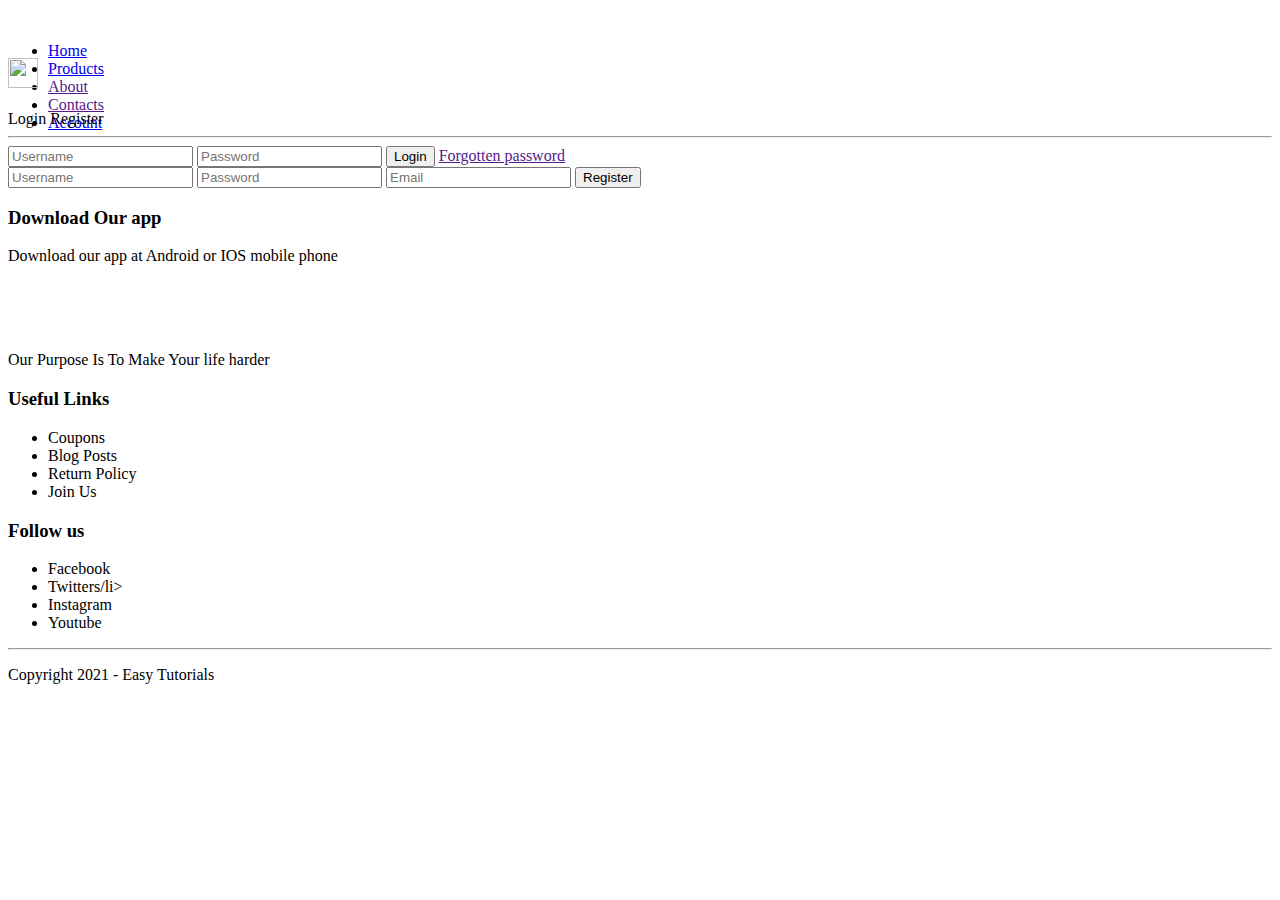
==== account.html @ d5865881 "fixed the bugs" ====
<!DOCTYPE html>
<html lang="en">
<head>
    <meta charset="UTF-8">
    <meta name="viewport" content="width=device-width, initial-scale=1.0">
    <title>All Products - Ecommerce</title>
    <link rel="stylesheet" href="style.css">
    <link href="https://fonts.googleapis.com/css2?family=Poppins:wght@300;500;600;700&display=swap" rel="stylesheet">
    <link rel="stylesheet" href="https://pro.fontawesome.com/releases/v5.10.0/css/all.css"
          integrity="sha384-AYmEC3Yw5cVb3ZcuHtOA93w35dYTsvhLPVnYs9eStHfGJvOvKxVfELGroGkvsg+p" crossorigin="anonymous"/>
</head>

<body>
        <div class="container">
            <div class="navbar">
                <div class="logo">
                    <a href="index.html"><img src="images/logo.png" width="125px" alt=""></a>
                </div>
                <nav>
                    <ul id="MenuItems">
                        <li><a href="index.html">Home</a> </li>
                        <li><a href="products.html">Products</a> </li>
                        <li><a href="">About</a> </li>
                        <li><a href="">Contacts</a> </li>
                        <li><a href="account.html">Account</a> </li>
                    </ul>
                </nav>
                <img src="images/cart.png" width="30px" height="30px" alt="">
                <img src="images/menu.png" class="menu-icon" onclick="menutoggle()"
                     alt="">
            </div>
        </div>
<!--account-->
        <div class="account-page">
            <div class="container">
                <div class="row">
                    <div class="col-2">
                        <img src="images/image1.png" width="100%" alt="" >
                    </div>
                    <div class="col-2">
                        <div class="form-container">
                            <div class="form-btn">
                                <span onclick="login()">Login</span>
                                <span onclick="register()">Register</span>
                                <hr id="Indicator">
                            </div>
                            <form id="LoginForm">
                                <label>
                                    <input type="text" placeholder="Username">
                                </label>
                                <label>
                                    <input type="password" placeholder="Password">
                                </label>
                                <button type="submit" class="btn">Login</button>
                                <a href="">Forgotten password</a>
                            </form>
                            <form id="RegForm">
                                <label>
                                    <input type="text" placeholder="Username">
                                </label>
                                <label>
                                    <input type="password" placeholder="Password">
                                </label>
                                <label>
                                    <input type="email" placeholder="Email">
                                </label>
                                <button type="submit" class="btn">Register</button>
                            </form>

                        </div>
                    </div>
                </div>
            </div>
        </div>

<!------- footer -------->
    <div class="footer">
        <div class="container">
            <div class="row">
                <div class="footer-col-1">
                    <h3>Download Our app</h3>
                    <p>Download our app at Android or IOS mobile phone</p>
                    <div class="app-logo">
                        <img src="images/play-store.png" alt="">
                    </div>
                    <div class="app-logo">
                        <img src="images/app-store.png" alt="">
                    </div>
                </div>
                <div class="footer-col-2">
                    <a href="index.html"><img src="images/logo-white.png" alt=""></a>
                    <p>Our Purpose Is To Make Your life harder</p>
                </div>
                <div class="footer-col-3">
                    <h3>Useful Links</h3>
                    <ul>
                        <li>Coupons</li>
                        <li>Blog Posts</li>
                        <li>Return Policy</li>
                        <li>Join Us</li>
                    </ul>
                </div>
                <div class="footer-col-4">
                    <h3>Follow us</h3>
                    <ul>
                        <li>Facebook</li>
                        <li>Twitters/li>
                        <li>Instagram</li>
                        <li>Youtube</li>
                    </ul>
                </div>
            </div>
            <hr>
            <p class="copyright">Copyright 2021 - Easy Tutorials</p>
        </div>
    </div>
<!---------js for toggle menu--------->
    <script>
        let MenuItems = document.getElementById('MenuItems');

        MenuItems.style.maxHeight = "0px";
        function menutoggle(){
            if(MenuItems.style.maxHeight === "0px")
                {
                    MenuItems.style.maxHeight = "200px"
                }
            else
                {
                    MenuItems.style.maxHeight = "0px"
                }
        }
    </script>
<!---------js for toggle form--------->
    <script>

        var LoginForm = document.getElementById("LoginForm");
        var RegForm = document.getElementById("RegForm");
        var Indicator= document.getElementById("Indicator")

        function register(){

            RegForm.style.transform="translateX(0px)";
            LoginForm.style.transform="translateX(0px)";
            Indicator.style.transform="translateX(100px)";
        }
        function login(){

            RegForm.style.transform="translateX(300px)";
            LoginForm.style.transform="translateX(300px)";
            Indicator.style.transform="translateX(0px)";
        }

    </script>
</body>
</html>
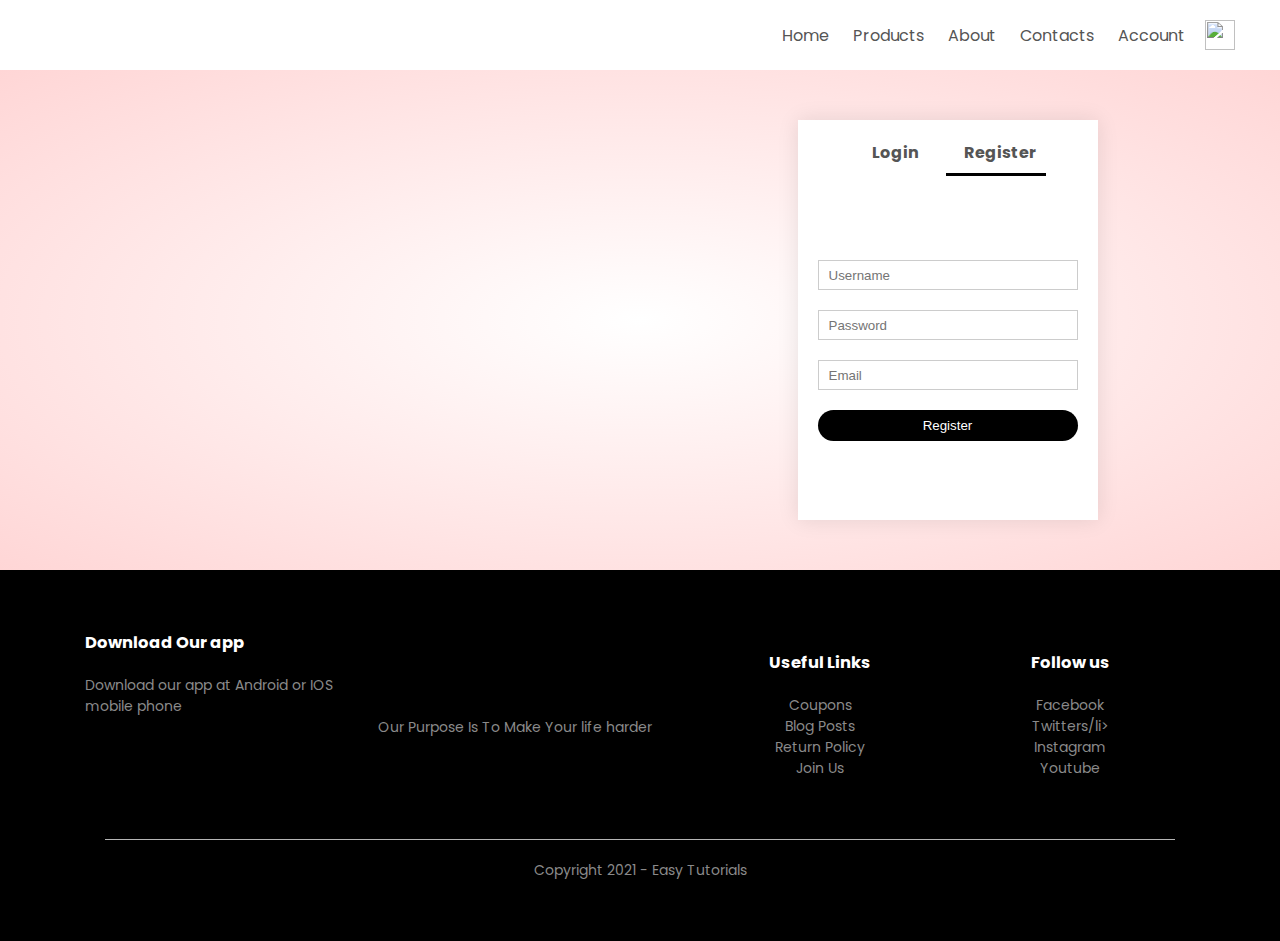
==== commit fc74ad0c: "Merge b98ef36e0df4cdb1505b9047fe3546ff8ccc6113 into 1ab988718c5e3899e8b527f9da339a29458b0f73" ====
--- a/account.html
+++ b/account.html
@@ -1,155 +1,160 @@
 <!DOCTYPE html>
 <html lang="en">
-<head>
-    <meta charset="UTF-8">
-    <meta name="viewport" content="width=device-width, initial-scale=1.0">
+  <head>
+    <meta charset="UTF-8" />
+    <meta name="viewport" content="width=device-width, initial-scale=1.0" />
     <title>All Products - Ecommerce</title>
-    <link rel="stylesheet" href="style.css">
-    <link href="https://fonts.googleapis.com/css2?family=Poppins:wght@300;500;600;700&display=swap" rel="stylesheet">
-    <link rel="stylesheet" href="https://pro.fontawesome.com/releases/v5.10.0/css/all.css"
-          integrity="sha384-AYmEC3Yw5cVb3ZcuHtOA93w35dYTsvhLPVnYs9eStHfGJvOvKxVfELGroGkvsg+p" crossorigin="anonymous"/>
-</head>
+    <link rel="stylesheet" href="style.css" />
+    <link
+      href="https://fonts.googleapis.com/css2?family=Poppins:wght@300;500;600;700&display=swap"
+      rel="stylesheet"
+    />
+    <link
+      rel="stylesheet"
+      href="https://pro.fontawesome.com/releases/v5.10.0/css/all.css"
+      integrity="sha384-AYmEC3Yw5cVb3ZcuHtOA93w35dYTsvhLPVnYs9eStHfGJvOvKxVfELGroGkvsg+p"
+      crossorigin="anonymous"
+    />
+  </head>
 
-<body>
-        <div class="container">
-            <div class="navbar">
-                <div class="logo">
-                    <a href="index.html"><img src="images/logo.png" width="125px" alt=""></a>
-                </div>
-                <nav>
-                    <ul id="MenuItems">
-                        <li><a href="index.html">Home</a> </li>
-                        <li><a href="products.html">Products</a> </li>
-                        <li><a href="">About</a> </li>
-                        <li><a href="">Contacts</a> </li>
-                        <li><a href="account.html">Account</a> </li>
-                    </ul>
-                </nav>
-                <img src="images/cart.png" width="30px" height="30px" alt="">
-                <img src="images/menu.png" class="menu-icon" onclick="menutoggle()"
-                     alt="">
+  <body>
+    <div class="container">
+      <div class="navbar">
+        <div class="logo">
+          <a href="index.html"
+            ><img src="images/logo.png" width="125px" alt=""
+          /></a>
+        </div>
+        <nav>
+          <ul id="MenuItems">
+            <li><a href="index.html">Home</a></li>
+            <li><a href="products.html">Products</a></li>
+            <li><a href="">About</a></li>
+            <li><a href="">Contacts</a></li>
+            <li><a href="account.html">Account</a></li>
+          </ul>
+        </nav>
+        <img src="images/cart.png" width="30px" height="30px" alt="" />
+        <img
+          src="images/menu.png"
+          class="menu-icon"
+          onclick="menutoggle()"
+          alt=""
+        />
+      </div>
+    </div>
+    <!--account-->
+    <div class="account-page">
+      <div class="container">
+        <div class="row">
+          <div class="col-2">
+            <img src="images/image1.png" width="100%" alt="" />
+          </div>
+          <div class="col-2">
+            <div class="form-container">
+              <div class="form-btn">
+                <span onclick="login()">Login</span>
+                <span onclick="register()">Register</span>
+                <hr id="Indicator" />
+              </div>
+              <form id="LoginForm">
+                <label>
+                  <input type="text" placeholder="Username" />
+                </label>
+                <label>
+                  <input type="password" placeholder="Password" />
+                </label>
+                <button type="submit" class="btn">Login</button>
+                <a href="">Forgotten password</a>
+              </form>
+              <form id="RegForm">
+                <label>
+                  <input type="text" placeholder="Username" />
+                </label>
+                <label>
+                  <input type="password" placeholder="Password" />
+                </label>
+                <label>
+                  <input type="email" placeholder="Email" />
+                </label>
+                <button type="submit" class="btn">Register</button>
+              </form>
             </div>
+          </div>
         </div>
-<!--account-->
-        <div class="account-page">
-            <div class="container">
-                <div class="row">
-                    <div class="col-2">
-                        <img src="images/image1.png" width="100%" alt="" >
-                    </div>
-                    <div class="col-2">
-                        <div class="form-container">
-                            <div class="form-btn">
-                                <span onclick="login()">Login</span>
-                                <span onclick="register()">Register</span>
-                                <hr id="Indicator">
-                            </div>
-                            <form id="LoginForm">
-                                <label>
-                                    <input type="text" placeholder="Username">
-                                </label>
-                                <label>
-                                    <input type="password" placeholder="Password">
-                                </label>
-                                <button type="submit" class="btn">Login</button>
-                                <a href="">Forgotten password</a>
-                            </form>
-                            <form id="RegForm">
-                                <label>
-                                    <input type="text" placeholder="Username">
-                                </label>
-                                <label>
-                                    <input type="password" placeholder="Password">
-                                </label>
-                                <label>
-                                    <input type="email" placeholder="Email">
-                                </label>
-                                <button type="submit" class="btn">Register</button>
-                            </form>
+      </div>
+    </div>
 
-                        </div>
-                    </div>
-                </div>
+    <!------- footer -------->
+    <div class="footer">
+      <div class="container">
+        <div class="row">
+          <div class="footer-col-1">
+            <h3>Download Our app</h3>
+            <p>Download our app at Android or IOS mobile phone</p>
+            <div class="app-logo">
+              <img src="images/play-store.png" alt="" />
             </div>
+            <div class="app-logo">
+              <img src="images/app-store.png" alt="" />
+            </div>
+          </div>
+          <div class="footer-col-2">
+            <a href="index.html"><img src="images/logo-white.png" alt="" /></a>
+            <p>Our Purpose Is To Make Your life harder</p>
+          </div>
+          <div class="footer-col-3">
+            <h3>Useful Links</h3>
+            <ul>
+              <li>Coupons</li>
+              <li>Blog Posts</li>
+              <li>Return Policy</li>
+              <li>Join Us</li>
+            </ul>
+          </div>
+          <div class="footer-col-4">
+            <h3>Follow us</h3>
+            <ul>
+              <li>Facebook</li>
+              <li>Twitters/li></li>
+              <li>Instagram</li>
+              <li>Youtube</li>
+            </ul>
+          </div>
         </div>
+        <hr />
+        <p class="copyright">Copyright 2021 - Easy Tutorials</p>
+      </div>
+    </div>
+    <!---------js for toggle menu--------->
+    <script>
+      let MenuItems = document.getElementById("MenuItems");
 
-<!------- footer -------->
-    <div class="footer">
-        <div class="container">
-            <div class="row">
-                <div class="footer-col-1">
-                    <h3>Download Our app</h3>
-                    <p>Download our app at Android or IOS mobile phone</p>
-                    <div class="app-logo">
-                        <img src="images/play-store.png" alt="">
-                    </div>
-                    <div class="app-logo">
-                        <img src="images/app-store.png" alt="">
-                    </div>
-                </div>
-                <div class="footer-col-2">
-                    <a href="index.html"><img src="images/logo-white.png" alt=""></a>
-                    <p>Our Purpose Is To Make Your life harder</p>
-                </div>
-                <div class="footer-col-3">
-                    <h3>Useful Links</h3>
-                    <ul>
-                        <li>Coupons</li>
-                        <li>Blog Posts</li>
-                        <li>Return Policy</li>
-                        <li>Join Us</li>
-                    </ul>
-                </div>
-                <div class="footer-col-4">
-                    <h3>Follow us</h3>
-                    <ul>
-                        <li>Facebook</li>
-                        <li>Twitters/li>
-                        <li>Instagram</li>
-                        <li>Youtube</li>
-                    </ul>
-                </div>
-            </div>
-            <hr>
-            <p class="copyright">Copyright 2021 - Easy Tutorials</p>
-        </div>
-    </div>
-<!---------js for toggle menu--------->
+      MenuItems.style.maxHeight = "0px";
+      function menutoggle() {
+        if (MenuItems.style.maxHeight === "0px") {
+          MenuItems.style.maxHeight = "200px";
+        } else {
+          MenuItems.style.maxHeight = "0px";
+        }
+      }
+    </script>
+    <!---------js for toggle form--------->
     <script>
-        let MenuItems = document.getElementById('MenuItems');
+      var LoginForm = document.getElementById("LoginForm");
+      var RegForm = document.getElementById("RegForm");
+      var Indicator = document.getElementById("Indicator");
 
-        MenuItems.style.maxHeight = "0px";
-        function menutoggle(){
-            if(MenuItems.style.maxHeight === "0px")
-                {
-                    MenuItems.style.maxHeight = "200px"
-                }
-            else
-                {
-                    MenuItems.style.maxHeight = "0px"
-                }
-        }
+      function register() {
+        RegForm.style.transform = "translateX(0px)";
+        LoginForm.style.transform = "translateX(0px)";
+        Indicator.style.transform = "translateX(100px)";
+      }
+      function login() {
+        RegForm.style.transform = "translateX(300px)";
+        LoginForm.style.transform = "translateX(300px)";
+        Indicator.style.transform = "translateX(0px)";
+      }
     </script>
-<!---------js for toggle form--------->
-    <script>
-
-        var LoginForm = document.getElementById("LoginForm");
-        var RegForm = document.getElementById("RegForm");
-        var Indicator= document.getElementById("Indicator")
-
-        function register(){
-
-            RegForm.style.transform="translateX(0px)";
-            LoginForm.style.transform="translateX(0px)";
-            Indicator.style.transform="translateX(100px)";
-        }
-        function login(){
-
-            RegForm.style.transform="translateX(300px)";
-            LoginForm.style.transform="translateX(300px)";
-            Indicator.style.transform="translateX(0px)";
-        }
-
-    </script>
-</body>
-</html>+  </body>
+</html>
--- a/style.css
+++ b/style.css
@@ -0,0 +1,589 @@
+* {
+  margin: 0;
+  padding: 0;
+  box-sizing: border-box;
+}
+
+body {
+  font-family: "Poppins", sans-serif;
+}
+
+.navbar {
+  display: flex;
+  align-items: center;
+  padding: 20px;
+}
+
+nav {
+  flex: 1;
+  text-align: right;
+}
+
+nav ul {
+  display: inline-block;
+  list-style-type: none;
+}
+
+nav ul li {
+  display: inline;
+  margin-right: 20px;
+}
+
+a {
+  text-decoration: none;
+  color: #555;
+}
+
+p {
+  color: #555;
+}
+
+.container {
+  max-width: 1300px;
+  margin: auto;
+  padding-left: 25px;
+  padding-right: 25px;
+}
+
+.row {
+  display: flex;
+  align-items: center;
+  flex-wrap: wrap;
+  justify-content: space-around;
+}
+
+.col-2 {
+  flex-basis: 50%;
+  min-width: 300px;
+}
+
+.col-2 img {
+  max-width: 100%;
+  padding: 50px 0;
+}
+
+.col-2 h1 {
+  font-size: 50px;
+  line-height: 62px;
+  margin: 25px 0;
+}
+
+.btn {
+  display: inline-block;
+  background: black;
+  color: #fff;
+  padding: 8px 30px;
+  margin: 30px 0;
+  border-radius: 30px;
+  transition: background 0.5s;
+}
+
+.btn:hover {
+  background: #563434;
+}
+
+.header {
+  background: radial-gradient(#fff, #ffd6d6);
+}
+
+.header .row {
+  margin-top: 70px;
+}
+
+.categories {
+  margin: 70px 0;
+}
+
+.col-3 {
+  flex-basis: 30%;
+  min-width: 250px;
+  margin-bottom: 30px;
+}
+
+.col-3 img {
+  width: 100%;
+}
+
+.small-container {
+  max-width: 1080px;
+  margin: auto;
+  padding-left: 25px;
+  padding-right: 25px;
+}
+
+.col-4 {
+  flex-basis: 25%;
+  padding: 10px;
+  min-width: 100px;
+  margin-bottom: 50px;
+  transition: transform 0.5s;
+}
+
+.col-4 img {
+  width: 100%;
+}
+
+.title {
+  text-align: center;
+  margin: 0 auto 80px;
+  position: relative;
+  line-height: 60px;
+  color: rgba(0, 0, 0, 0.89);
+}
+
+.title::after {
+  content: "";
+  background: #ff523b;
+  width: 80px;
+  height: 5px;
+  border-radius: 5px;
+  position: absolute;
+  bottom: 0;
+  left: 50%;
+  transform: translateX(-50%);
+}
+
+h4 {
+  color: #555;
+  font-weight: normal;
+}
+
+.col-4 p {
+  font-size: 14px;
+}
+
+.col-4:hover {
+  transform: translateY(-5px);
+}
+
+/*--------offer-----------*/
+.offer {
+  background: radial-gradient(#fff, #ffd6d6);
+  margin-top: 80px;
+  padding: 30px 0;
+}
+
+.col-2 .offer-img {
+  padding: 40px;
+}
+
+small {
+  color: black;
+}
+
+/*<!------- testimonial Products -------->*/
+.testimonial {
+  padding-top: 100px;
+}
+
+.testimonial .col-3 {
+  text-align: center;
+  padding: 40px 20px;
+  box-shadow: 0 0 20px 0 rgba(0, 0, 0, 0.1);
+  cursor: pointer;
+  transition: transform 0.5s;
+}
+
+.testimonial .col-3 img {
+  width: 50px;
+  margin-top: 20px;
+  border-radius: 50%;
+}
+
+.testimonial .col-3:hover {
+  transform: translateY(-10px);
+}
+
+.fa-quote-left {
+  font-size: 34px;
+  color: black;
+}
+
+.col-3 p {
+  font-size: 15px;
+  margin: 12px 0;
+  color: black;
+}
+
+/*-----------brands------------*/
+.brand {
+  margin: 100px auto;
+}
+
+.col-5 {
+  width: 160px;
+}
+
+.col-5 img {
+  width: 100px;
+  cursor: pointer;
+  filter: grayscale(100%);
+}
+
+.col-5 img:hover {
+  filter: grayscale(0);
+}
+
+.page-btn {
+  margin: 0 auto 80px;
+}
+
+.page-btn span {
+  display: inline-block;
+  border: 1px solid black;
+  margin-left: 5px;
+  width: 40px;
+  height: 40px;
+  text-align: center;
+  line-height: 40px;
+  cursor: pointer;
+}
+
+.page-btn span:hover {
+  background: black;
+  color: white;
+}
+
+/*--------------single produc details--------*/
+.single-product {
+  margin-top: 80px;
+}
+
+.single-product .col-2 img {
+  padding: 0;
+}
+
+.single-product .col-2 {
+  padding: 20px;
+}
+
+.single-product h4 {
+  margin: 20px 0;
+  font-size: 22px;
+  font-weight: bold;
+}
+
+.single-product select {
+  display: block;
+  padding: 10px;
+  margin-top: 20px;
+}
+
+.single-product input {
+  width: 50px;
+  height: 40px;
+  padding-left: 10px;
+  font-size: 20px;
+  margin-right: 10px;
+  border: 1px solid black;
+}
+
+input:focus {
+  outline: none;
+}
+
+.single-product .fas {
+  color: #ff523b;
+  margin-left: 10px;
+}
+
+.small-img-row {
+  display: flex;
+  justify-content: space-between;
+}
+
+.small-img-col {
+  flex-basis: 24%;
+  cursor: pointer;
+}
+
+/*-------footer-----*/
+.footer {
+  background: black;
+  color: #8a8a8a;
+  font-size: 14px;
+  padding: 60px;
+}
+
+.footer p {
+  color: #8a8a8a;
+}
+
+.footer h3 {
+  color: white;
+  margin-bottom: 20px;
+}
+
+.footer-col-1,
+.footer-col-2,
+.footer-col-3,
+.footer-col-4 {
+  min-width: 250px;
+  margin-bottom: 20px;
+}
+
+.footer-col-1 {
+  flex-basis: 30px;
+}
+
+.footer-col-2 {
+  flex: 1;
+  text-align: center;
+}
+
+.footer-col-2 img {
+  width: 180px;
+  margin-bottom: 20px;
+}
+
+.footer-col-3,
+.footer-col-4 {
+  flex-basis: 12%;
+  text-align: center;
+}
+
+ul {
+  list-style-type: none;
+}
+
+.app-logo {
+  margin-top: 20px;
+}
+
+.app-logo img {
+  width: 140px;
+}
+
+.footer hr {
+  border: none;
+  background: #b5b5b5;
+  height: 1px;
+  margin: 20px;
+}
+
+.copyright {
+  text-align: center;
+}
+
+.menu-icon {
+  width: 28px;
+  margin-left: 20px;
+  display: none;
+}
+
+/*---------media query for menu-----------*/
+@media only screen and (max-width: 800px) {
+  nav ul {
+    position: absolute;
+    top: 70px;
+    left: 0;
+    background: #333;
+    width: 100%;
+    overflow: hidden;
+    transition: max-height 0.5s;
+  }
+
+  nav ul li {
+    display: block;
+    margin-right: 50px;
+    margin-top: 10px;
+    margin-bottom: 10px;
+  }
+
+  nav ul li a {
+    color: white;
+  }
+
+  .menu-icon {
+    display: block;
+    cursor: pointer;
+  }
+}
+
+/*<!--cart item detail-->*/
+.cart-page {
+  margin: 80px auto;
+}
+
+table {
+  width: 100%;
+  border-collapse: collapse;
+}
+
+.cart-info {
+  display: flex;
+  flex-wrap: wrap;
+}
+
+th {
+  text-align: left;
+  padding: 5px;
+  color: white;
+  background: black;
+  font-weight: normal;
+}
+
+td {
+  padding: 10px 5px;
+}
+
+td input {
+  width: 40px;
+  height: 30px;
+  padding: 5px;
+}
+
+td a {
+  color: red;
+}
+
+td img {
+  width: 80px;
+  height: 80px;
+  margin-right: 10px;
+}
+
+.total-price {
+  display: flex;
+  justify-content: flex-end;
+}
+
+.total-price table {
+  border-top: 3px solid black;
+  width: 100%;
+  max-width: 400px;
+}
+
+td:last-child {
+  text-align: right;
+}
+
+th:last-child {
+  text-align: right;
+}
+
+/*account page*/
+
+.account-page {
+  padding: 50px 0;
+  background: radial-gradient(#fff, #ffd6d6);
+}
+
+.form-container {
+  background: white;
+  width: 300px;
+  height: 400px;
+  position: relative;
+  text-align: center;
+  padding: 20px 0;
+  margin: auto;
+  box-shadow: 0 0 20px 0 rgba(0, 0, 0, 0.1);
+  overflow: hidden;
+}
+
+.form-container span {
+  font-weight: bold;
+  padding: 0 10px;
+  color: #555;
+  cursor: pointer;
+  width: 100px;
+  display: inline-block;
+}
+
+.form-btn {
+  display: inline-block;
+}
+
+.form-container form {
+  max-width: 300px;
+  padding: 0 20px;
+  position: absolute;
+  top: 130px;
+  transition: transform 1s;
+}
+
+form input {
+  width: 100%;
+  height: 30px;
+  margin: 10px 0;
+  padding: 0 10px;
+  border: 1px solid #ccc;
+}
+
+form .btn {
+  width: 100%;
+  border: none;
+  cursor: pointer;
+  margin: 10px 0;
+}
+
+form .btn:focus {
+  outline: none;
+}
+
+/*---------All product ----------*/
+.row-2 {
+  justify-content: space-between;
+  margin: 100px auto 50px;
+}
+
+select {
+  border: 1px;
+  padding: 5px;
+}
+
+select:focus {
+  outline: none;
+}
+
+#LoginForm {
+  left: -300px;
+}
+
+#RegForm {
+  left: 0;
+}
+
+form a {
+  font-size: 12px;
+}
+
+#Indicator {
+  width: 100px;
+  border: none;
+  background: black;
+  height: 3px;
+  margin-top: 8px;
+  transform: translate(100px);
+  transition: transform 1s;
+}
+
+/*media query for menu less than 600px screen size*/
+@media only screen and (max-width: 600px) {
+  .row {
+    text-align: center;
+  }
+
+  .col-2,
+  .col-3,
+  .col-4 {
+    flex-basis: 100%;
+  }
+
+  .single-product .row {
+    text-align: left;
+  }
+
+  .single-product .col-2 {
+    padding: 20px 0;
+  }
+
+  .single-product h1 {
+    font-size: 26px;
+    line-height: 32px;
+  }
+
+  .cart-info {
+    display: none;
+  }
+}
